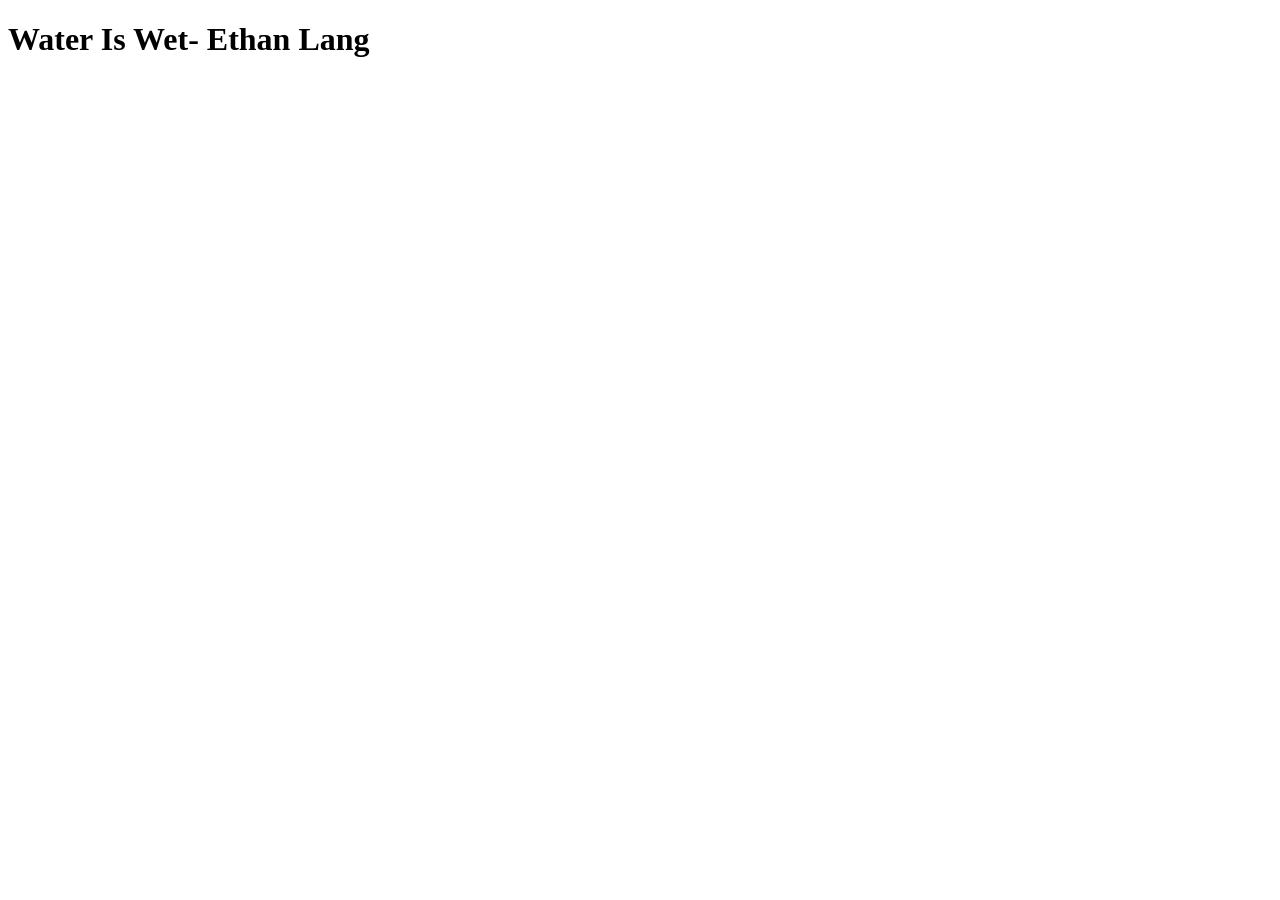
==== index.html @ f1f43917 "Add index" ====
<!DOCTYPE html>
<html lang="en">
<head>
    <meta charset="UTF-8">
    <meta name="viewport" content="width=device-width, initial-scale=1.0">
    <title>Document</title>
</head>
<body>
    <h1>  Water Is Wet- Ethan Lang</h1>
</body>
</html>
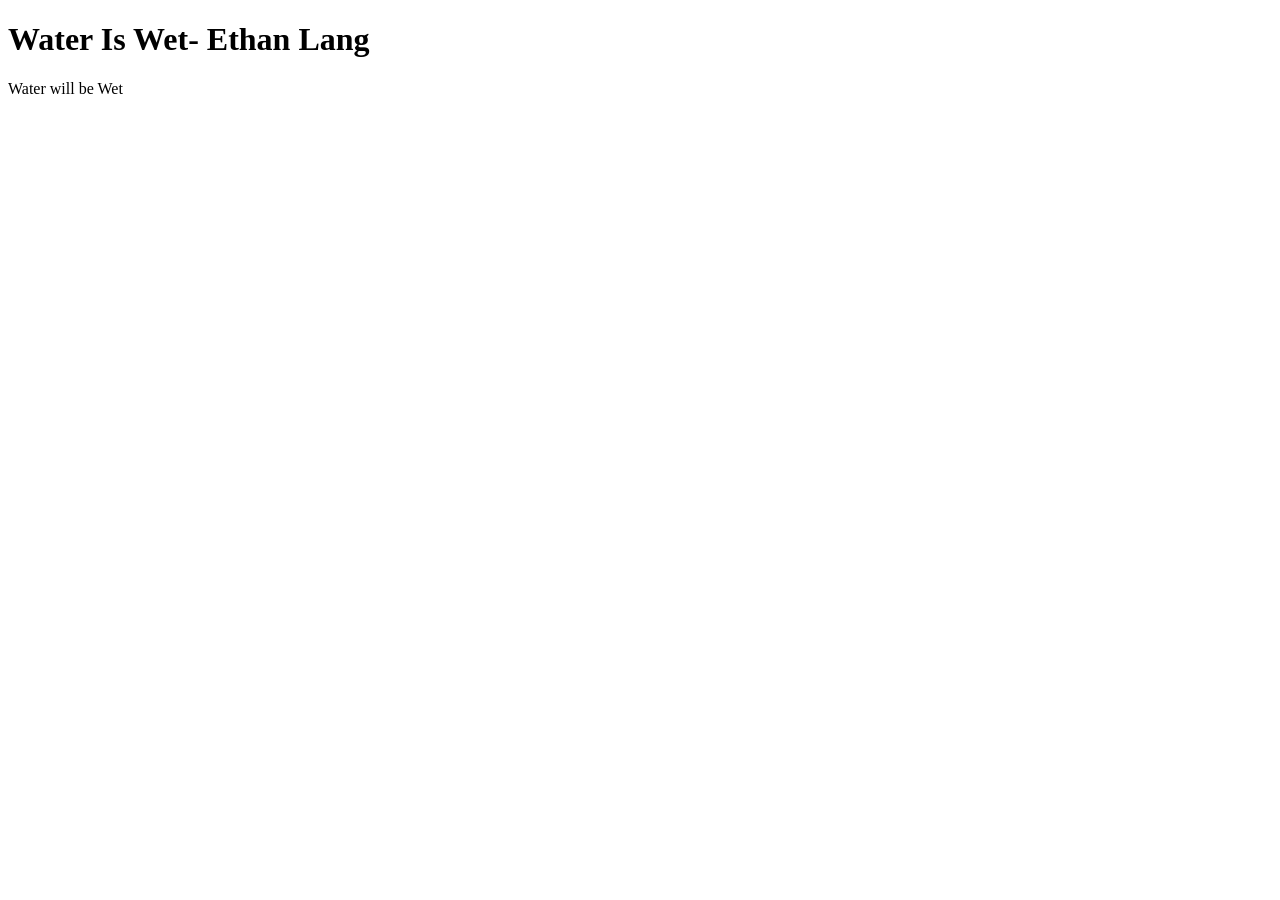
==== commit 367b0bac: "The Ocean" ====
--- a/index.html
+++ b/index.html
@@ -7,5 +7,6 @@
 </head>
 <body>
     <h1>  Water Is Wet- Ethan Lang</h1>
+    <p>Water will be Wet</p>
 </body>
 </html>
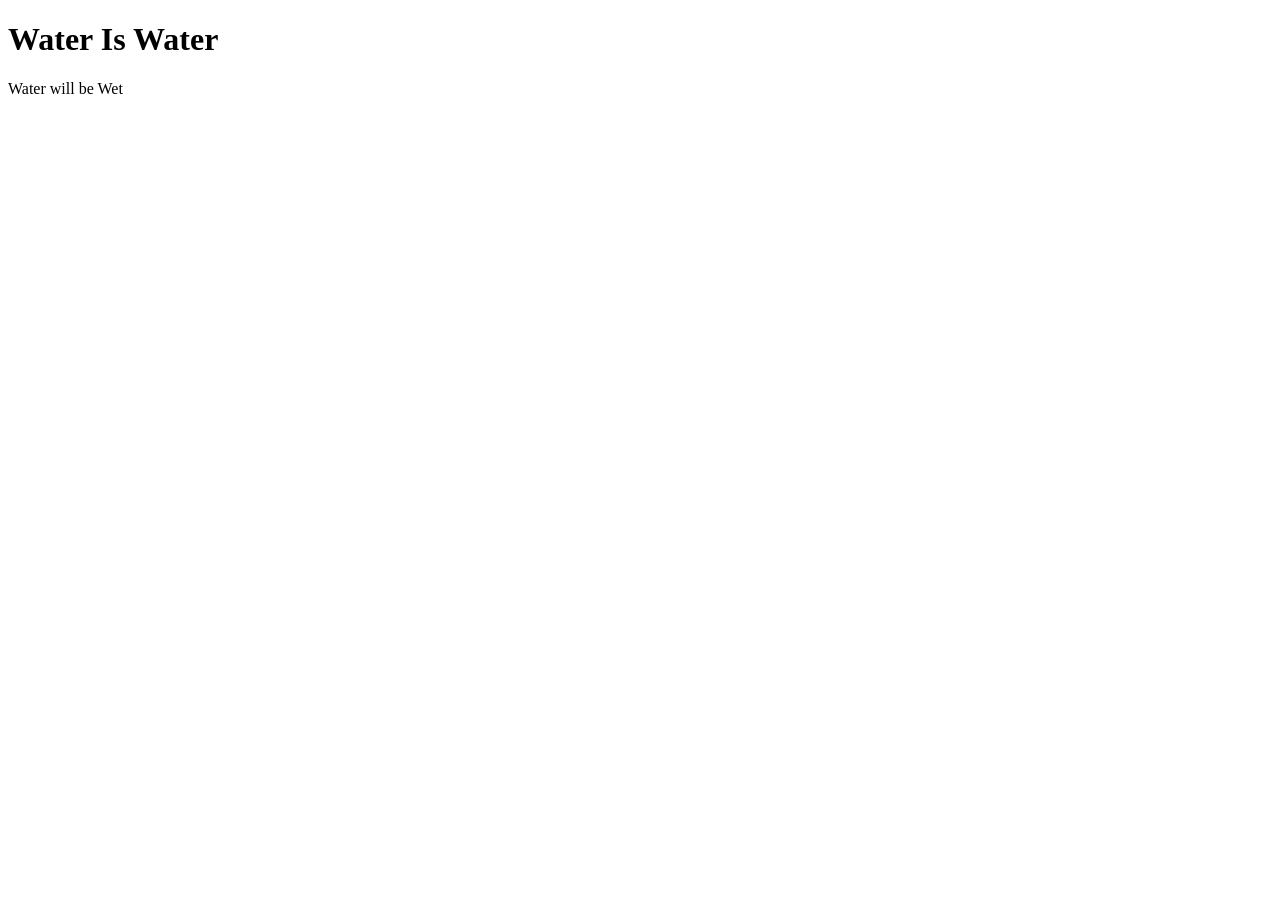
==== commit 39f3c1af: "Added head content I guess" ====
--- a/index.html
+++ b/index.html
@@ -3,10 +3,13 @@
 <head>
     <meta charset="UTF-8">
     <meta name="viewport" content="width=device-width, initial-scale=1.0">
-    <title>Document</title>
+    <title>Ethan Lang | IT Sage</title>
+    <meta name="description" content="Ocean theme kabab flavor"/>
+    <meta name="author" content="Ethan Lang"/>
 </head>
 <body>
-    <h1>  Water Is Wet- Ethan Lang</h1>
+    <h1>  Water Is Water</h1>
     <p>Water will be Wet</p>
+    
 </body>
 </html>
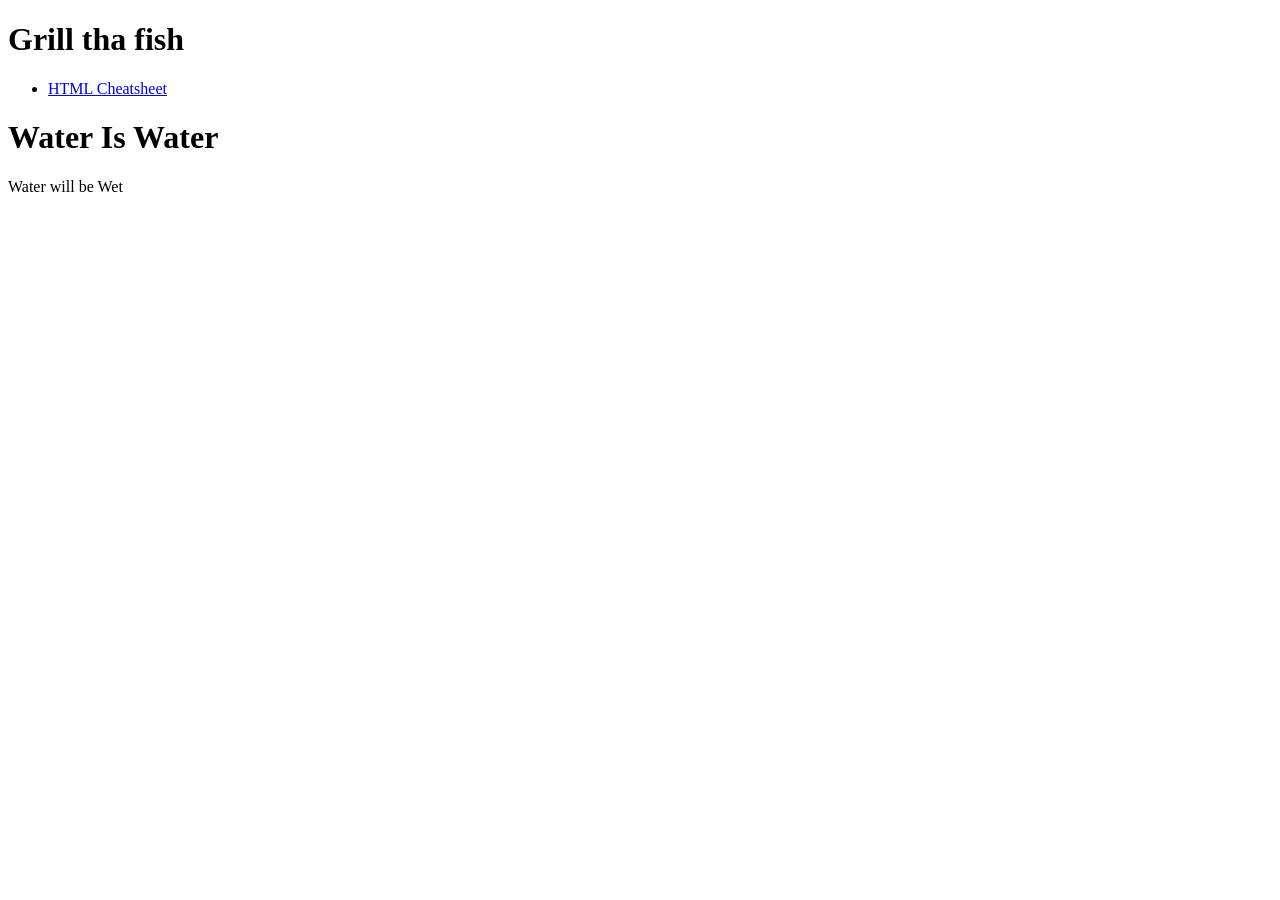
==== commit 456678f6: "Added Cheatsheet" ====
--- a/index.html
+++ b/index.html
@@ -7,6 +7,15 @@
     <meta name="description" content="Ocean theme kabab flavor"/>
     <meta name="author" content="Ethan Lang"/>
 </head>
+<h1>Grill tha fish</h1>
+<nav>
+<ul>
+    <li><a href="cheatsheet/index.html" title="A Handy html5 reference" >HTML Cheatsheet</a>
+
+    </li>
+</ul>
+
+</nav>
 <body>
     <h1>  Water Is Water</h1>
     <p>Water will be Wet</p>
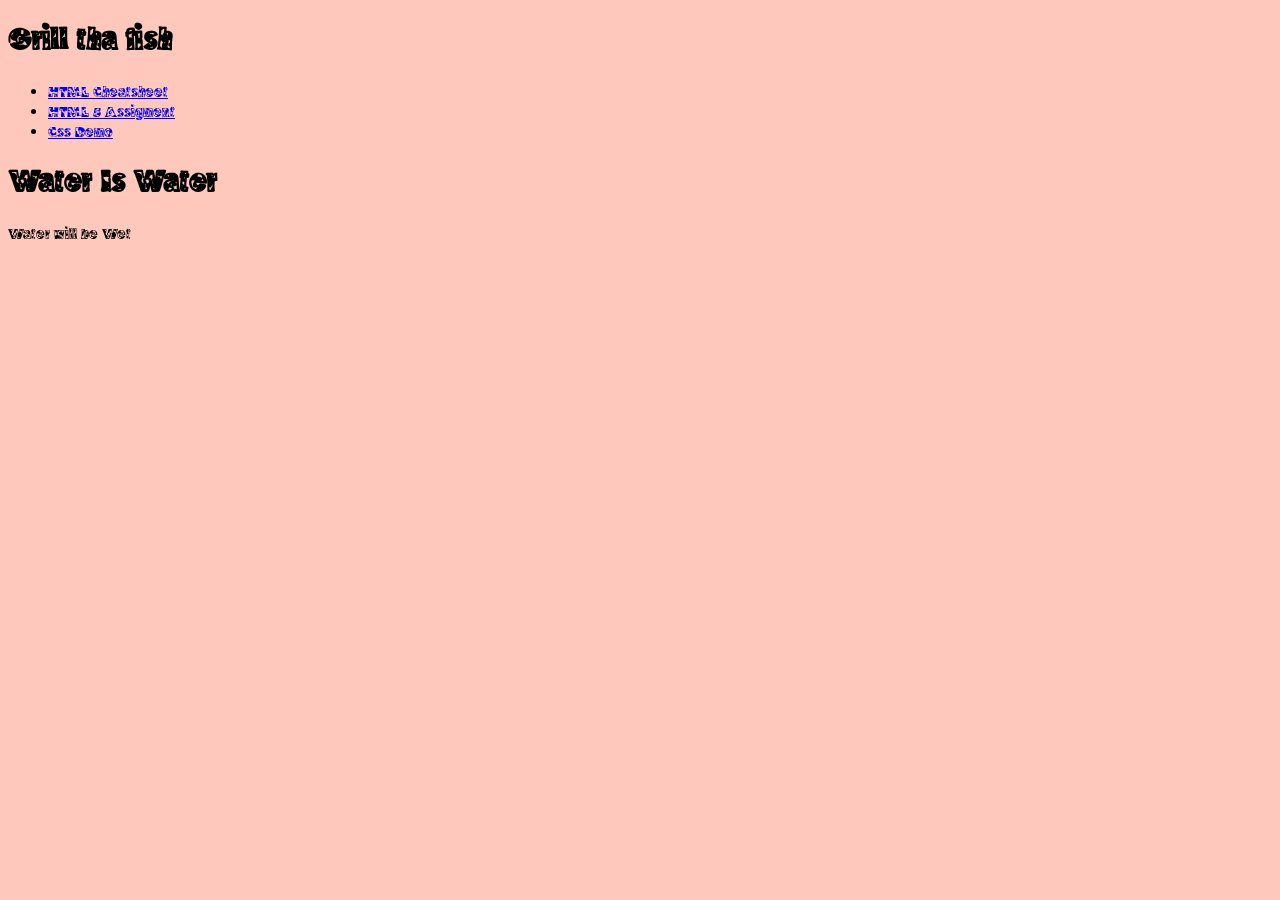
==== commit 4dc50e92: "Css added" ====
--- a/index.html
+++ b/index.html
@@ -6,11 +6,19 @@
     <title>Ethan Lang | IT Sage</title>
     <meta name="description" content="Ocean theme kabab flavor"/>
     <meta name="author" content="Ethan Lang"/>
+    <link rel="stylesheet" href="assets/css/style.css"/>
+<link rel="preconnect" href="https://fonts.googleapis.com">
+<link rel="preconnect" href="https://fonts.gstatic.com" crossorigin>
+<link href="https://fonts.googleapis.com/css2?family=Indie+Flower&family=Moo+Lah+Lah&family=PT+Serif:ital,wght@0,400;0,700;1,400;1,700&display=swap" rel="stylesheet">
+
+
 </head>
 <h1>Grill tha fish</h1>
 <nav>
 <ul>
     <li><a href="cheatsheet/index.html" title="A Handy html5 reference" >HTML Cheatsheet</a>
+        <li><a href="prototype/index.html" title="HTML 5 Prototype">HTML 5 Assigment</a></li>
+        <li><a href="assets/index.html" title="Assets">Css Demo</a></li>
 
     </li>
 </ul>
--- a/assets/css/style.css
+++ b/assets/css/style.css
@@ -0,0 +1,11 @@
+/*
+color: #FFC8BD
+color: #BDFFFB
+color: #BDFFCE
+color: #805147
+color: #47807C
+*/
+body {
+    background-color:#FFC8BD;
+     font-family: "Moo Lah Lah", sans-serif;
+}a
